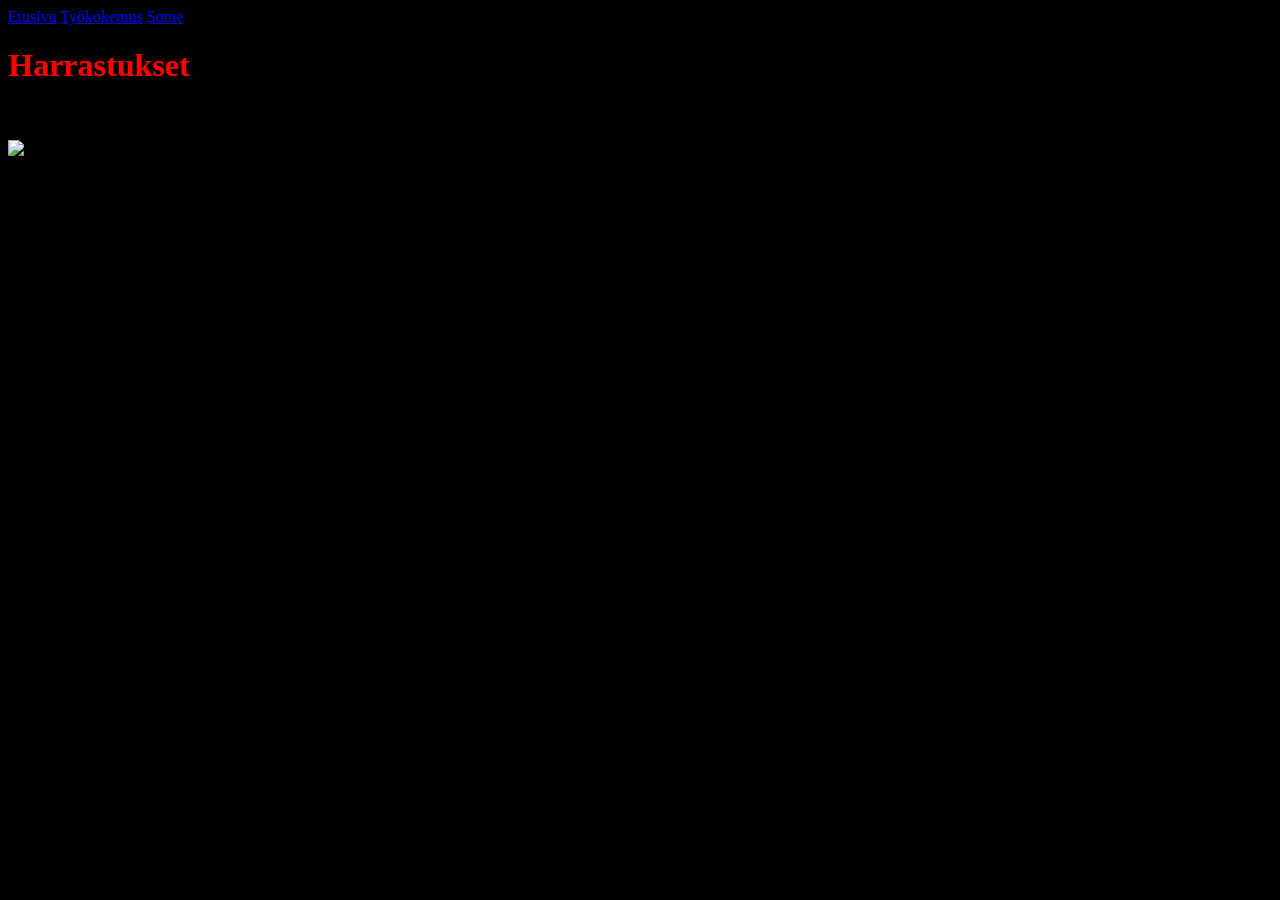
==== Harrastus.html @ 96dd77f4 "Add files via upload" ====
<!DOCTYPE html>
<html lang="en">
<head>
    <meta charset="UTF-8">
    <meta name="viewport" content="width=device-width, initial-scale=1.0">
    <title>Harrastukset</title>
    <link rel="stylesheet" href="tyylit.css">
</head>
<body>

    <header>
        <nav>
            <a href="index.html">Etusivu</a>
            <a href="Työkokemus.html">Työkokemus</a>
            <a href="Some.html">Some</a>
        </nav>
    </header>

    <h1>Harrastukset</h1>
    <p>Harrastuksiin kuuluu videopelaaminen puoliammattilaisesti ja koiran kanssa lenkkeily.</p>
    <img src="kuvat/coco.jpg" alt="Coco">
</body>
</html>
---- tyylit.css ----
body {
    background-color: rgb(0, 0, 0);
}

h1 {
    color: red;
    font-family: 40px;
}
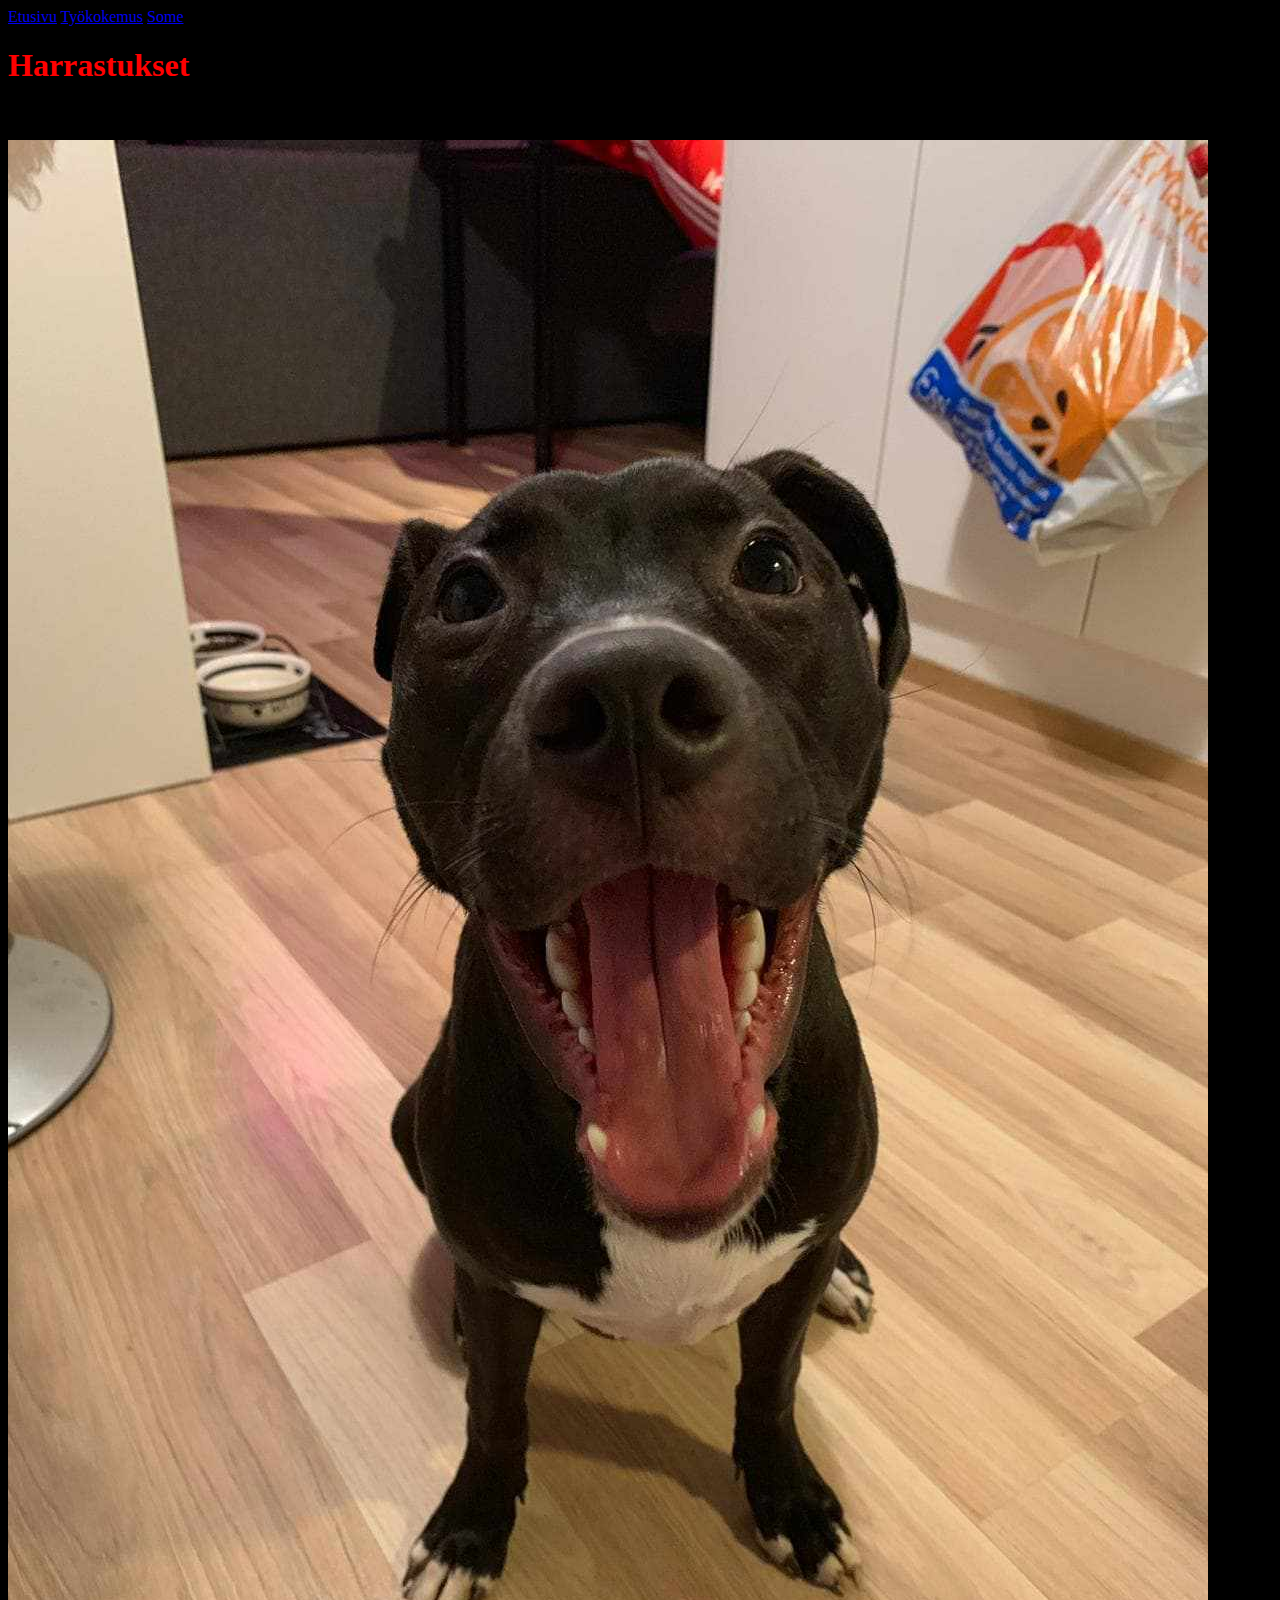
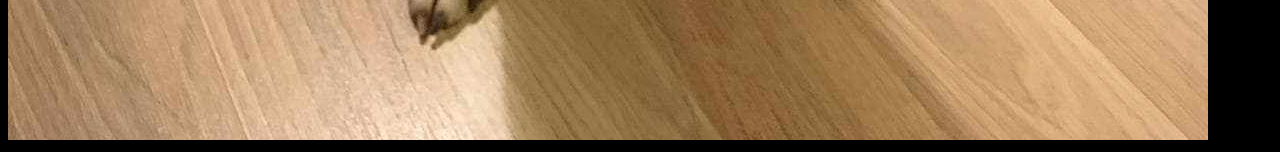
==== commit 8f39e130: "Update Harrastus.html" ====
--- a/Harrastus.html
+++ b/Harrastus.html
@@ -18,6 +18,6 @@
 
     <h1>Harrastukset</h1>
     <p>Harrastuksiin kuuluu videopelaaminen puoliammattilaisesti ja koiran kanssa lenkkeily.</p>
-    <img src="kuvat/coco.jpg" alt="Coco">
+    <img src="coco.jpg" alt="Coco">
 </body>
-</html>+</html>
